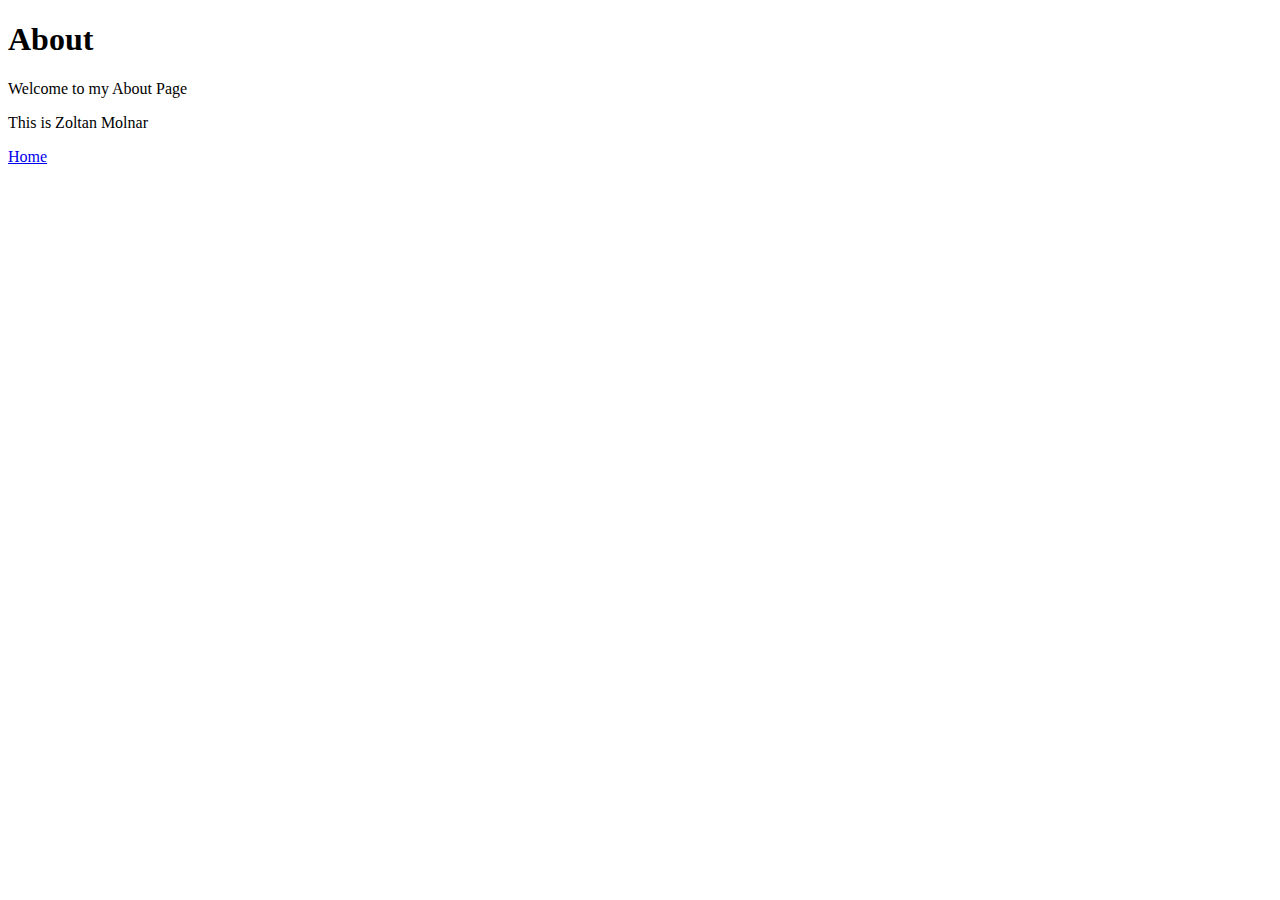
==== about.html @ 3ef0b8ee "Basic version created" ====
<!DOCTYPE html>
<html lang="en">
<head>
    <meta charset="UTF-8">
    <meta http-equiv="X-UA-Compatible" content="IE=edge">
    <meta name="viewport" content="width=device-width, initial-scale=1.0">
    <title>About</title>
</head>
<body>
    <h1>About</h1>
    Welcome to my About Page
    <p>This is Zoltan Molnar</p>
    <a href="index.html">Home</a>
</body>
</html>
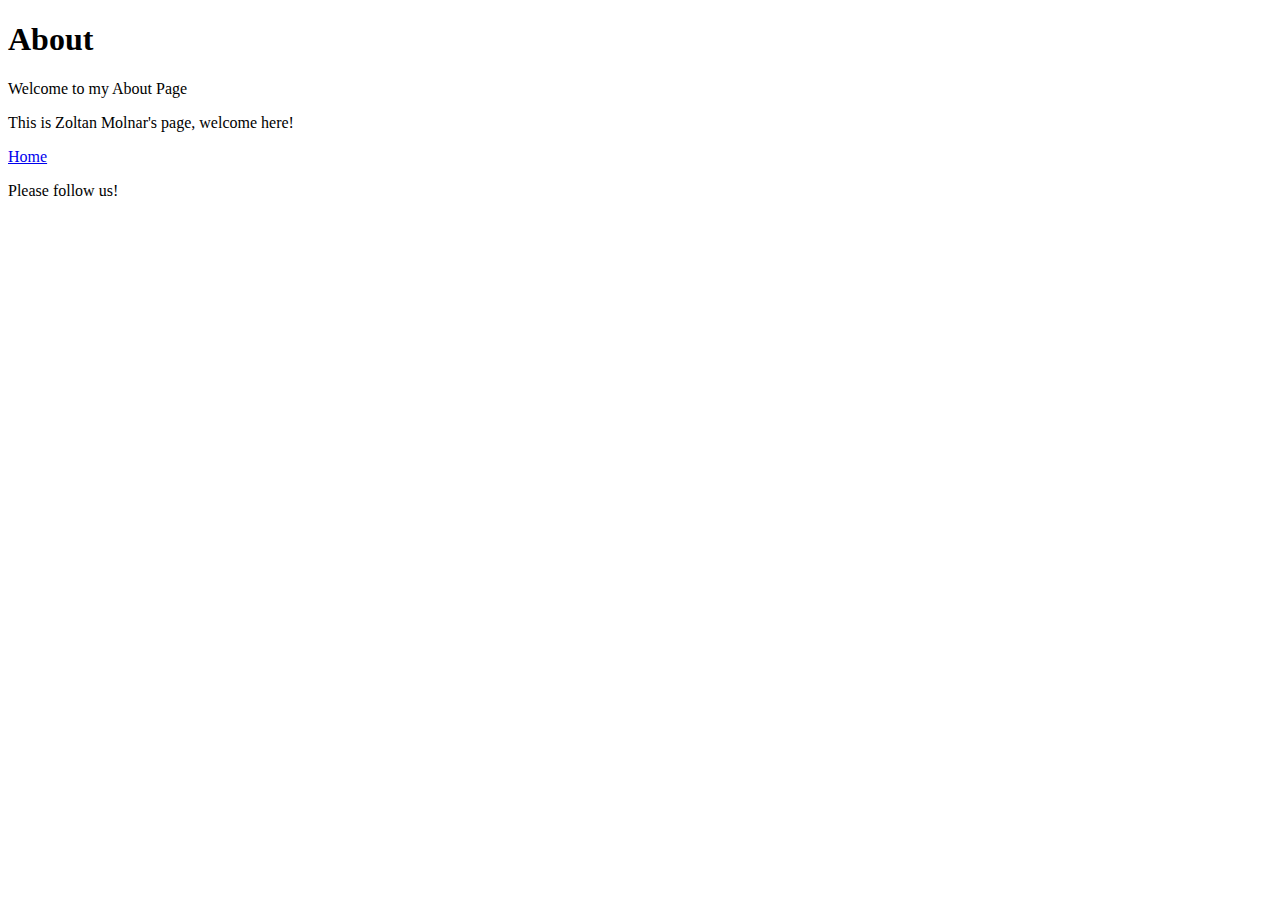
==== commit 0221cb07: "Improved the About page" ====
--- a/about.html
+++ b/about.html
@@ -9,7 +9,8 @@
 <body>
     <h1>About</h1>
     Welcome to my About Page
-    <p>This is Zoltan Molnar</p>
+    <p>This is Zoltan Molnar's page, welcome here!</p>
     <a href="index.html">Home</a>
+    <p>Please follow us!</p>
 </body>
 </html>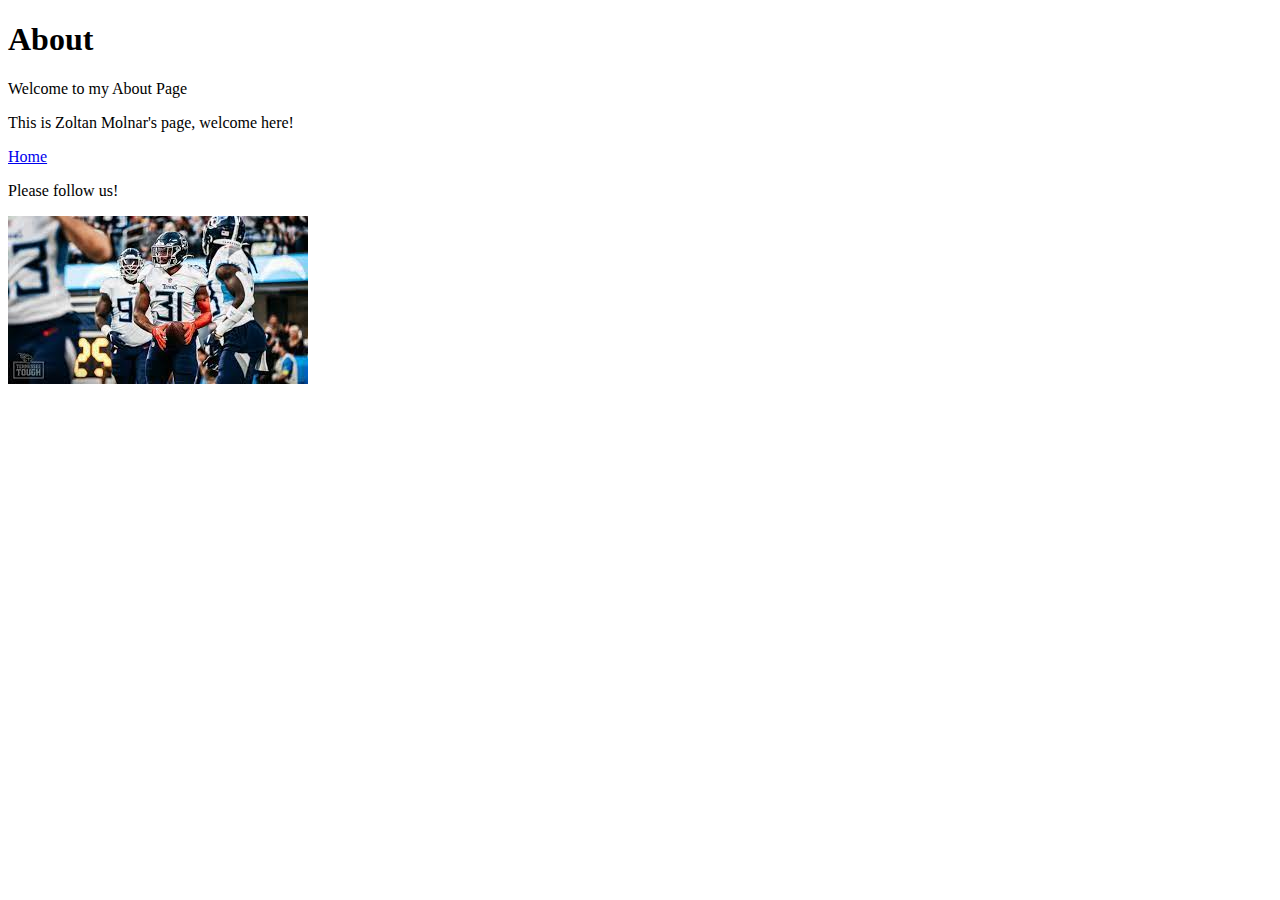
==== commit 027bc191: "Improved About us page with new image and style" ====
--- a/about.html
+++ b/about.html
@@ -12,5 +12,6 @@
     <p>This is Zoltan Molnar's page, welcome here!</p>
     <a href="index.html">Home</a>
     <p>Please follow us!</p>
+    <div id="aboutpicture"><img src="/images/titans.png" alt=""></div>
 </body>
 </html>